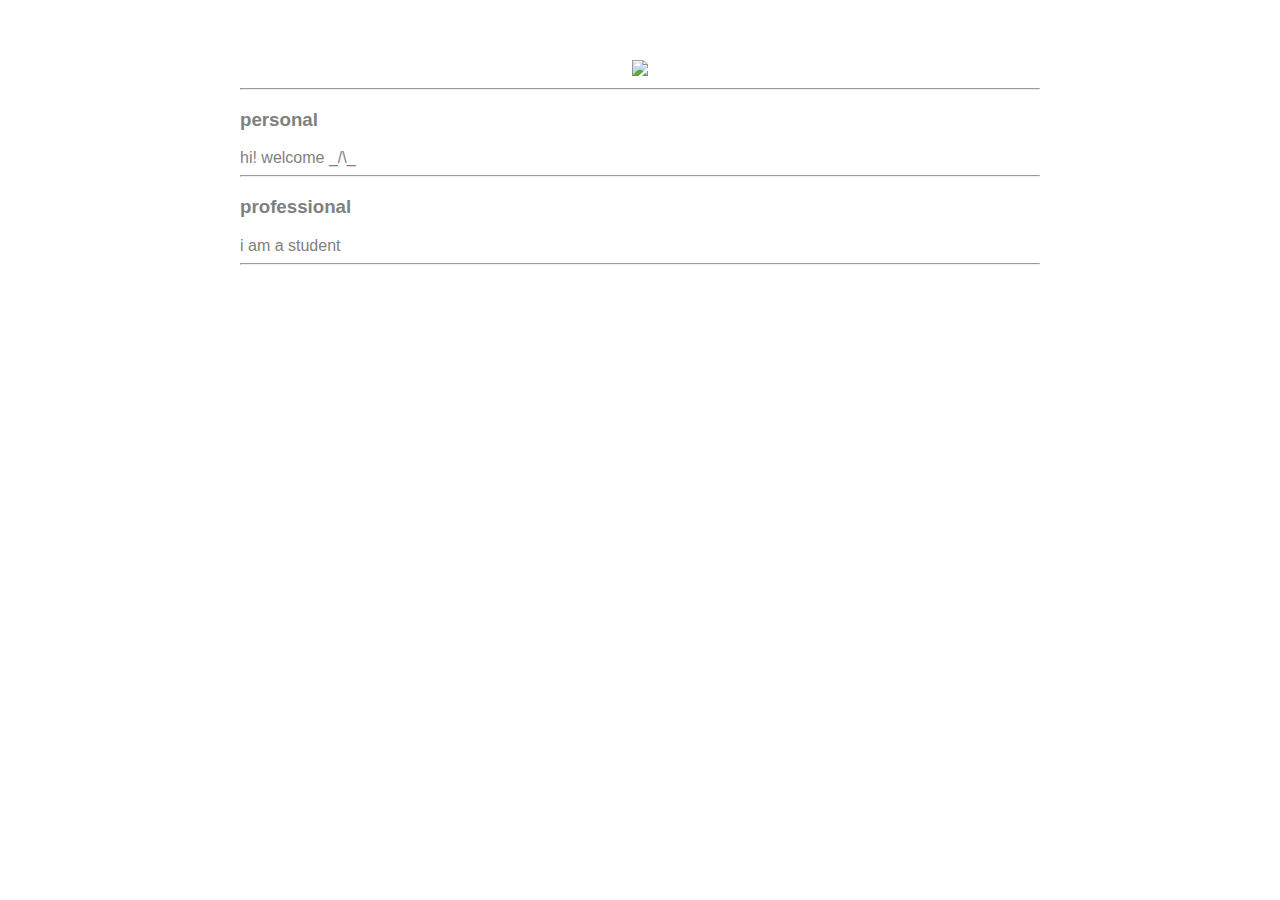
==== ui/index.html @ 58edb9d9 "[imad-console] Updates ui/index.html" ====
<!doctype html>
<html>
    <head>
        <link href="/ui/style.css" rel="stylesheet" />
    </head>
    <body>
        <div class ="container">
                <div class="center">
                <img src ="http://www.seaservices.com/images/funeral-services-offered.jpg" class="img-medium" id ="img1" />
                </div>
                <hr/>
                <h3> personal </h3>
                <div> hi! welcome _/\_</div>
                <hr/>
                <h3>professional</h3>
                <div> i am a student </div>
                <hr/>
                <div class ="footer">
                    
                </div>
                    
    
        </div>
     
        <script type="text/javascript" src="/ui/main.js">
        </script>
    </body>
</html>
---- ui/style.css ----
body {
    font-family: sans-serif;
    margin-top: 60px;
}

.center {
    text-align: center;
}

.text-big {
    font-size: 300%;
}

.bold {
    font-weight: bold;
}

.img-medium {
    height: 200px;
}
.container {
            max-width: 800px;
            margin: 0 auto;
            color: grey;
            font-family :sans-serif;
            padding-left: 20px;
            padding-right : 20px;
        }
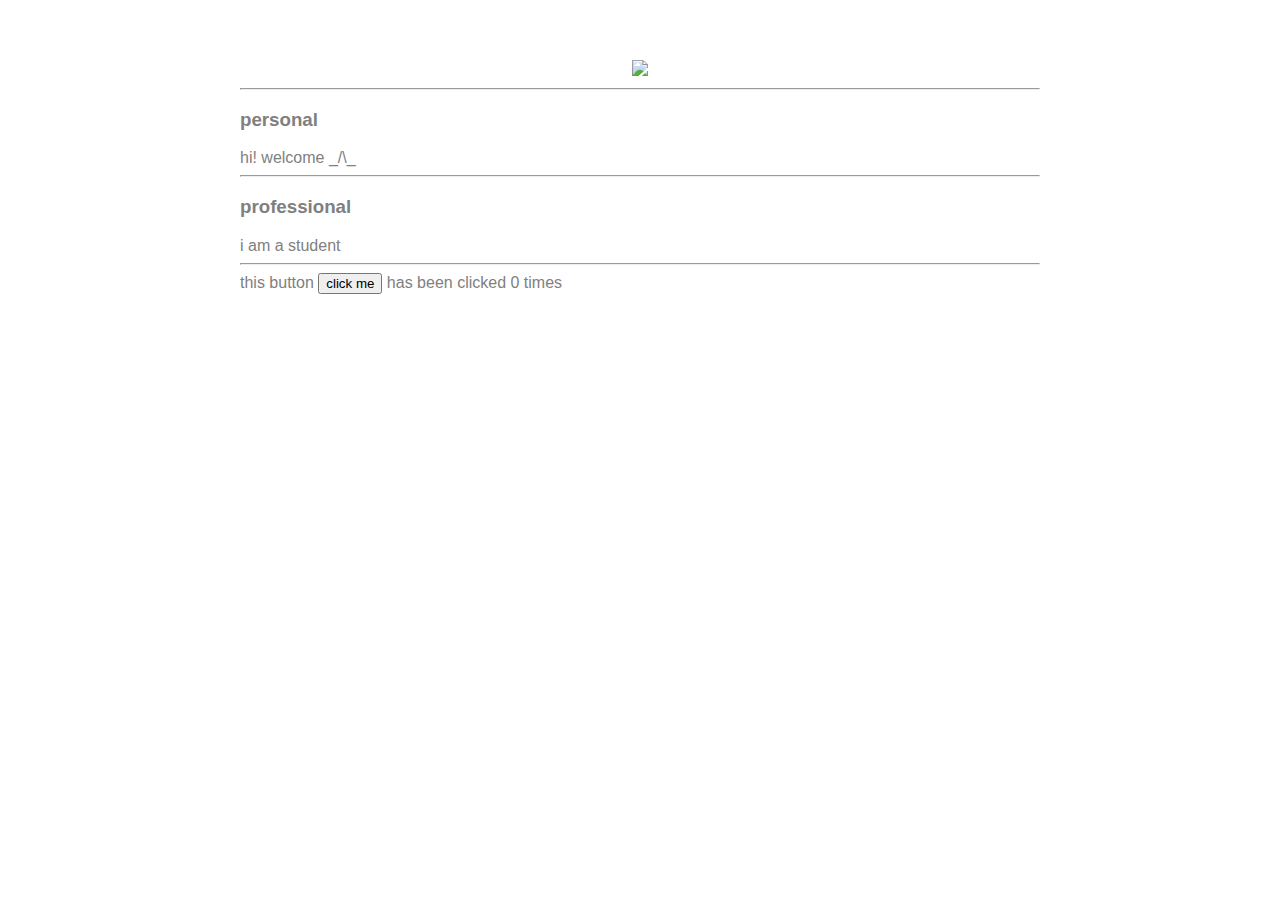
==== commit 2e29088b: "[imad-console] Updates ui/index.html" ====
--- a/ui/index.html
+++ b/ui/index.html
@@ -16,7 +16,7 @@
                 <div> i am a student </div>
                 <hr/>
                 <div class ="footer">
-                    
+                this button <button id ="counter"> click me</button> has been clicked <span id ="count" > 0 </span> times    
                 </div>
                     
     
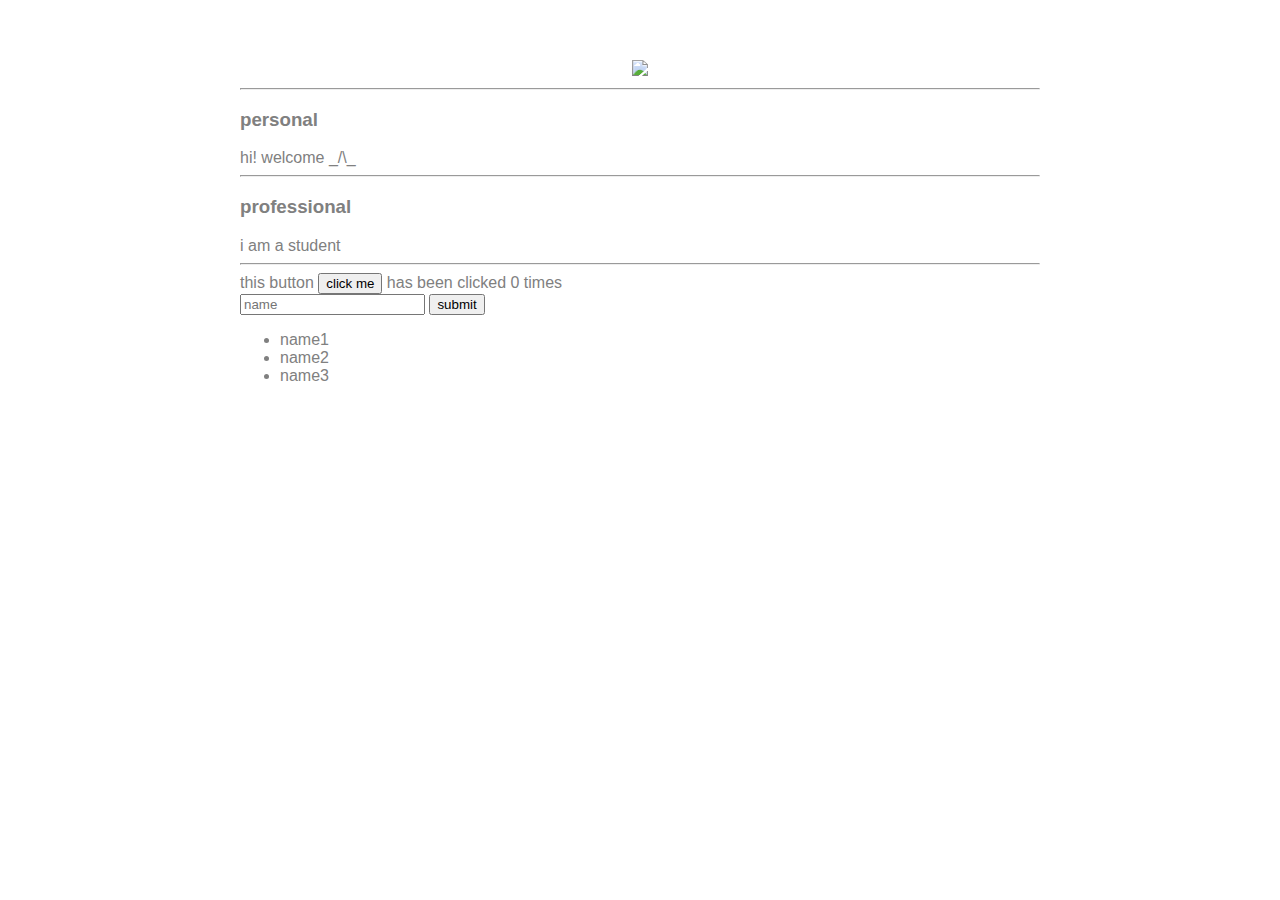
==== commit d82162b2: "[imad-console] Updates ui/index.html" ====
--- a/ui/index.html
+++ b/ui/index.html
@@ -16,7 +16,15 @@
                 <div> i am a student </div>
                 <hr/>
                 <div class ="footer">
-                this button <button id ="counter"> click me</button> has been clicked <span id ="count" > 0 </span> times    
+                this button <button id ="counter"> click me</button> has been clicked <span id ="count" >0</span> times    
+                <br/>
+                <input type ="text" id="name" placeholder="name"> </input>
+                <input type ="submit" value ="submit"> </input>
+                <ul>
+                    <li>name1 </li>
+                    <li>name2</li>
+                    <li>name3</li>
+                </ul>
                 </div>
                     
     
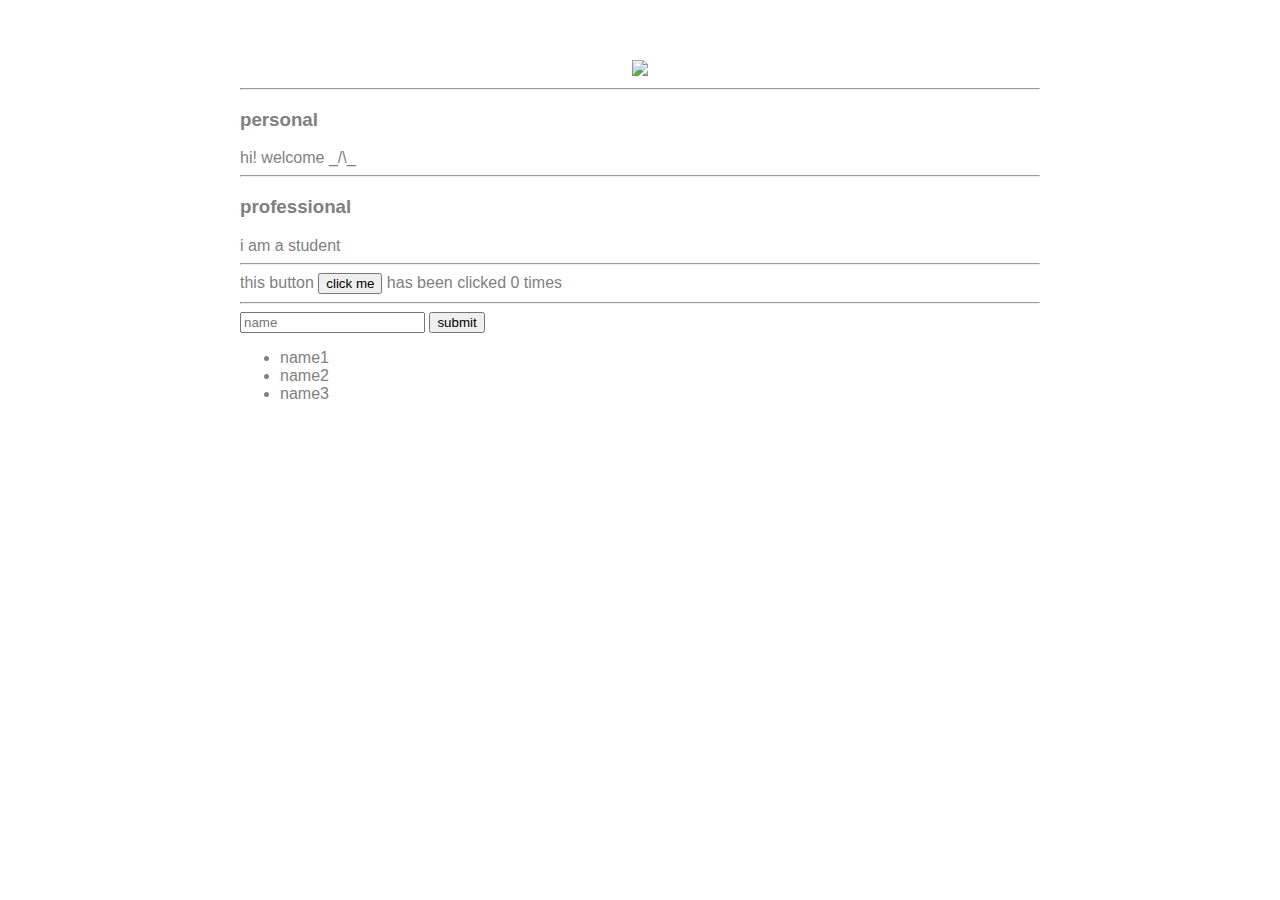
==== commit 25622d4a: "[imad-console] Updates ui/index.html" ====
--- a/ui/index.html
+++ b/ui/index.html
@@ -17,7 +17,7 @@
                 <hr/>
                 <div class ="footer">
                 this button <button id ="counter"> click me</button> has been clicked <span id ="count" >0</span> times    
-                <br/>
+                <hr/>
                 <input type ="text" id="name" placeholder="name"> </input>
                 <input type ="submit" value ="submit"> </input>
                 <ul>
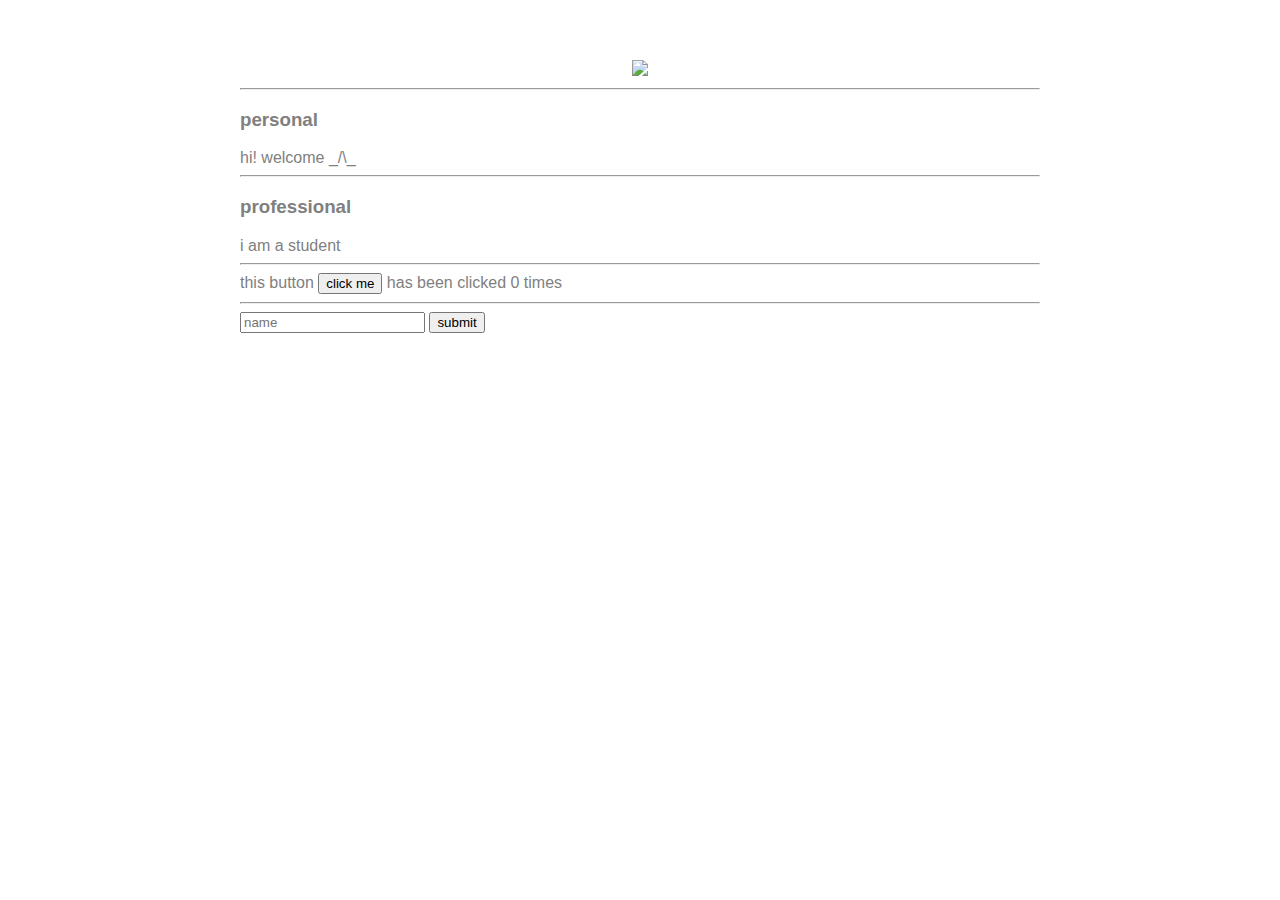
==== commit 0d0993a1: "[imad-console] Updates ui/index.html" ====
--- a/ui/index.html
+++ b/ui/index.html
@@ -19,11 +19,9 @@
                 this button <button id ="counter"> click me</button> has been clicked <span id ="count" >0</span> times    
                 <hr/>
                 <input type ="text" id="name" placeholder="name"> </input>
-                <input type ="submit" value ="submit"> </input>
-                <ul>
-                    <li>name1 </li>
-                    <li>name2</li>
-                    <li>name3</li>
+                <input type ="submit" value ="submit" id="submit_btn"> </input>
+                <ul id ="namelist">
+         
                 </ul>
                 </div>
                     
